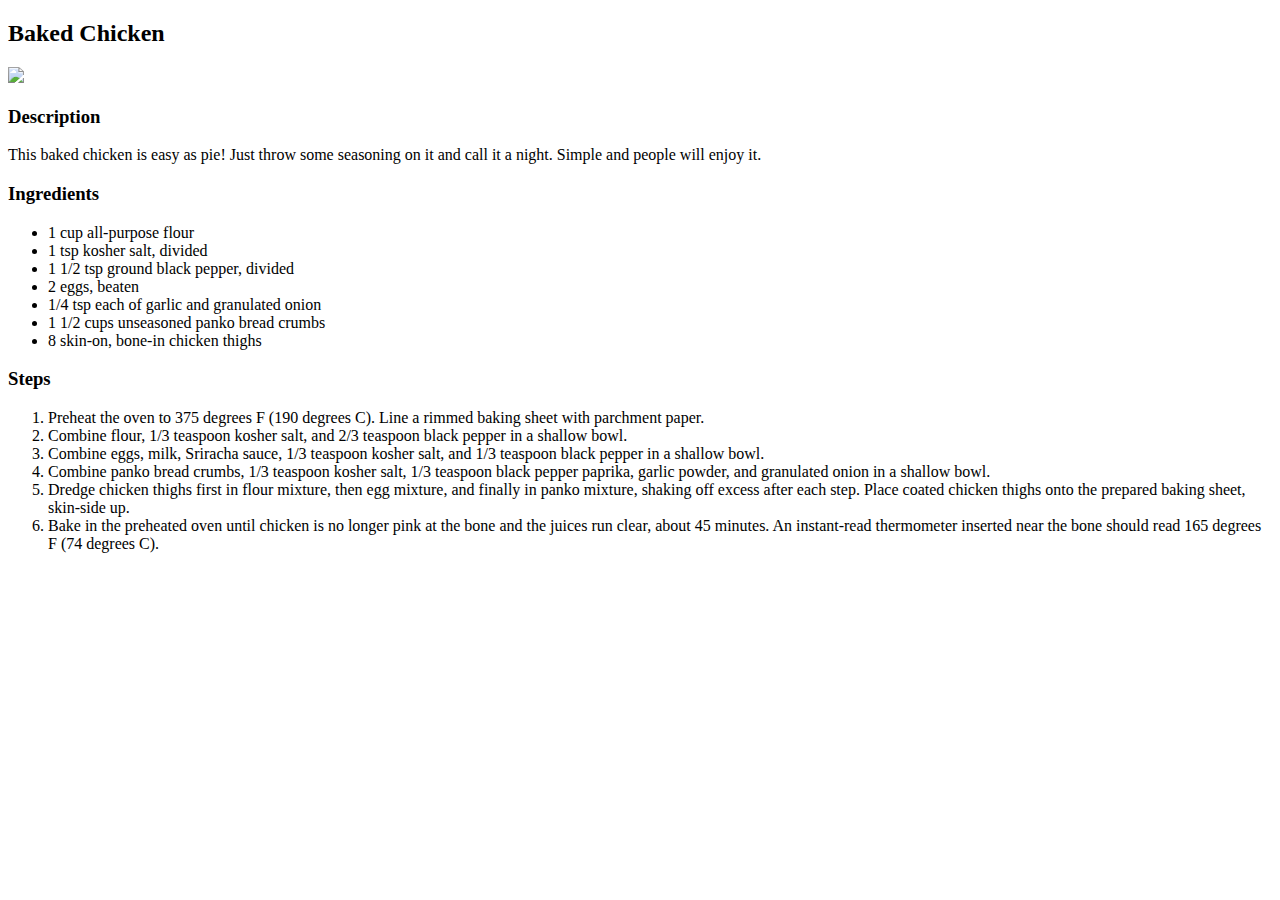
==== recipes/baked-chicken.html @ e769904a "added 2nd recipie page, have not linked on index.html yet" ====
<!DOCTYPE html>
<html lang="en">
<head>
    <meta charset="UTF-8">
    <title>Baked Chicken</title>
</head>
<body>
    <h2>Baked Chicken</h2>
    <img src="https://imagesvc.meredithcorp.io/v3/mm/image?url=https%3A%2F%2Fimages.media-allrecipes.com%2Fuserphotos%2F6573101.jpg&w=729&h=488&c=sc&poi=face&q=60">
    <h3>Description</h3>
        <p>This baked chicken is easy as pie! Just throw some seasoning on it and call it a night. Simple and people will enjoy it.</p>
    <h3>Ingredients</h3>
        <ul>
            <li>1 cup all-purpose flour</li>
            <li>1 tsp kosher salt, divided</li>
            <li>1 1/2 tsp ground black pepper, divided</li>
            <li>2 eggs, beaten</li>
            <li>1/4 tsp each of garlic and granulated onion</li>
            <li>1 1/2 cups unseasoned panko bread crumbs</li>
            <li>8 skin-on, bone-in chicken thighs</li>
        </ul>
    <h3>Steps</h3>
        <ol>
            <li>Preheat the oven to 375 degrees F (190 degrees C). Line a rimmed baking sheet with parchment paper.</li>
            <li>Combine flour, 1/3 teaspoon kosher salt, and 2/3 teaspoon black pepper in a shallow bowl.</li>
            <li>Combine eggs, milk, Sriracha sauce, 1/3 teaspoon kosher salt, and 1/3 teaspoon black pepper in a shallow bowl.</li>
            <li>Combine panko bread crumbs, 1/3 teaspoon kosher salt, 1/3 teaspoon black pepper paprika, garlic powder, and granulated onion in a shallow bowl.</li>
            <li>Dredge chicken thighs first in flour mixture, then egg mixture, and finally in panko mixture, shaking off excess after each step. Place coated chicken thighs onto the prepared baking sheet, skin-side up.</li>
            <li>Bake in the preheated oven until chicken is no longer pink at the bone and the juices run clear, about 45 minutes. An instant-read thermometer inserted near the bone should read 165 degrees F (74 degrees C).</li>
        </ol>
</body>
</html>
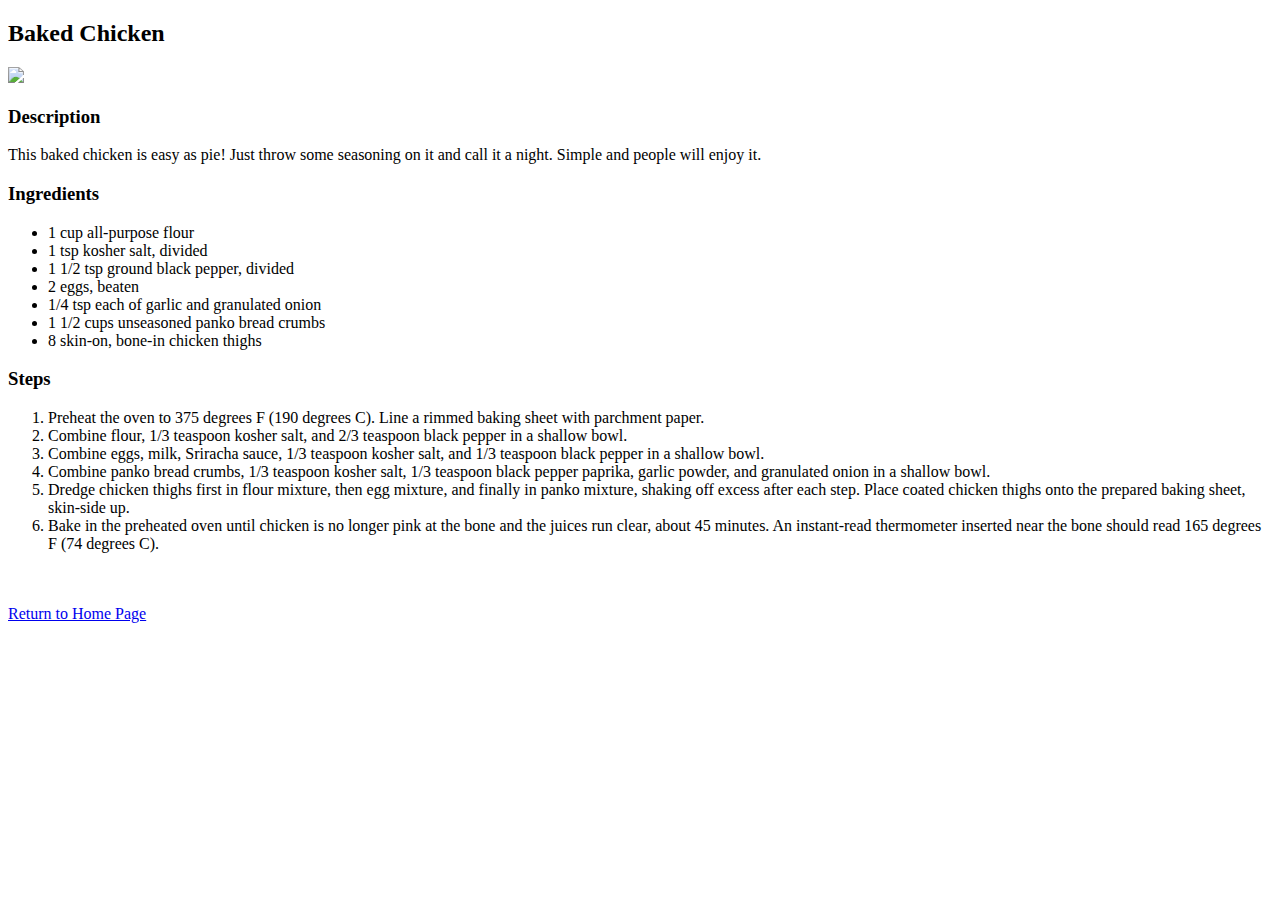
==== commit c9545d69: "finished project" ====
--- a/recipes/baked-chicken.html
+++ b/recipes/baked-chicken.html
@@ -28,5 +28,8 @@
             <li>Dredge chicken thighs first in flour mixture, then egg mixture, and finally in panko mixture, shaking off excess after each step. Place coated chicken thighs onto the prepared baking sheet, skin-side up.</li>
             <li>Bake in the preheated oven until chicken is no longer pink at the bone and the juices run clear, about 45 minutes. An instant-read thermometer inserted near the bone should read 165 degrees F (74 degrees C).</li>
         </ol>
+        <br>
+        <br>
+        <a href="/Users/Coder/repos/odin-recipes/index.html">Return to Home Page</a>
 </body>
 </html>